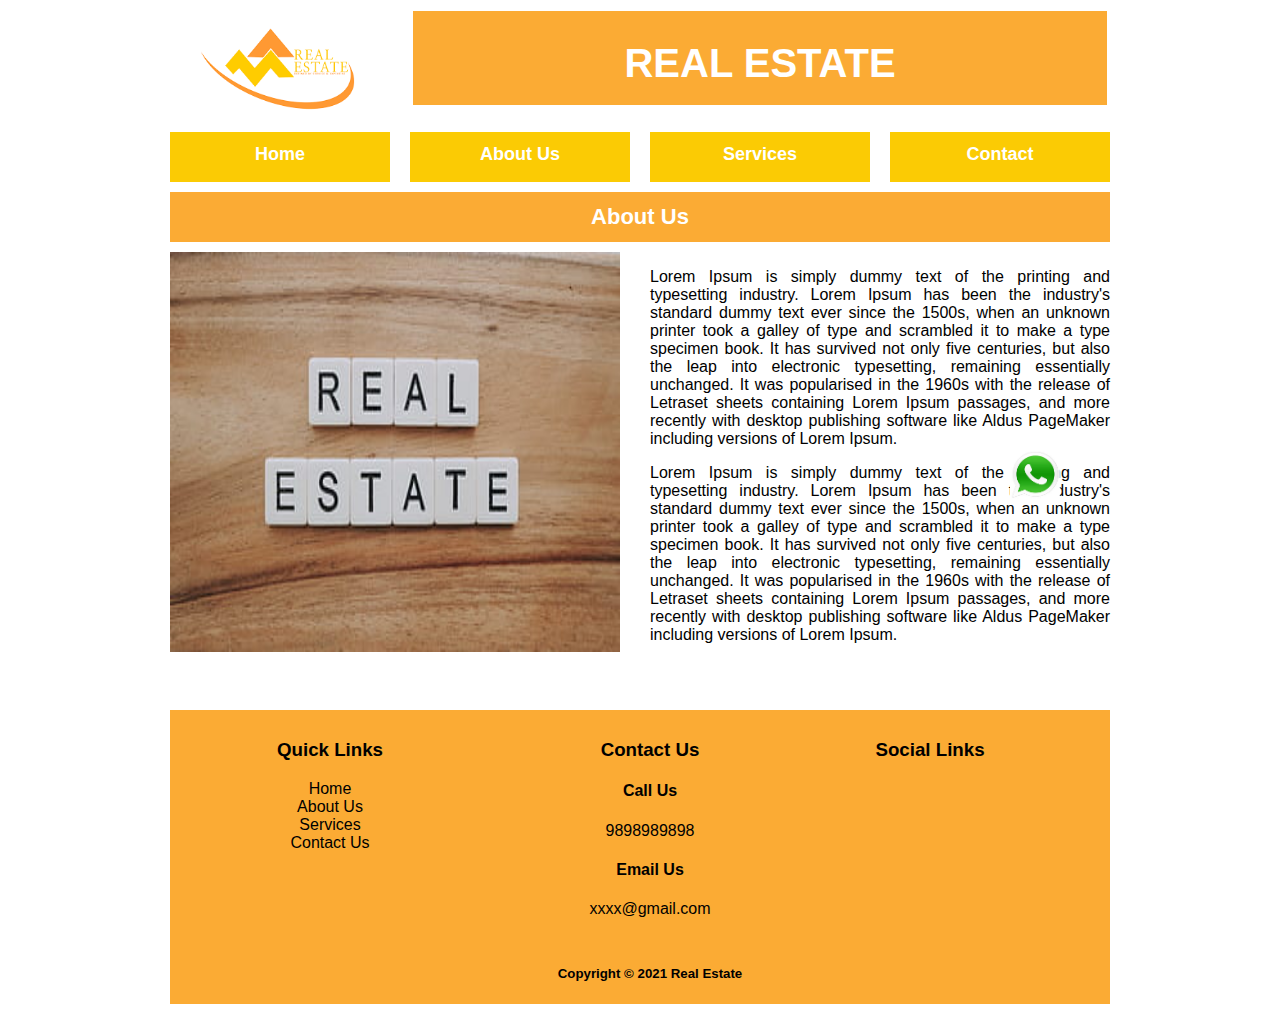
==== about_us.html @ 1d7903bc "Add files via upload" ====
<!DOCTYPE html>

<html>
    
	<head>
	     <title> Realestate/aboutus </title>
		 <link rel="stylesheet" href="asset/css/960.css">
		 <link rel="stylesheet" href="asset/css/style.css">
	
	</head>
	
	<body>
	
	   <div class="container_12 ">
			  
			          <!-- Head start -->
					        <!-- Logo and company name -->
					        <div class="grid_3 logo">
							    
								<img src="asset/photos/logo.png" alt="abc" width="215px">
							 
							</div>
							
							<div class="grid_9 cname">
							
							   REAL ESTATE
							
							</div>
							<!-- Logo and company name end -->
							<div class="clear">
							
							</div>
							<!-- menu start  -->
							<div class="grid_3 menu" >
							     
								 <a href="index.html" > Home </a>
							  
							</div>
							
							<div class="grid_3 menu">
							     
								 <a href="about_us.html">About Us</a>
							  
							</div>
							
							<div class="grid_3 menu">
							     
								 <a href="services.html">Services </a>
							  
							</div>
							
							<div class="grid_3 menu">
							     
								 <a href="contact_us.html">Contact</a>
							  
							</div>
							
							
							<!-- menu end -->
							<div class="clear">
							</div>
							
							 <div class="grid_12 section">
					       About Us
						   
					   </div>
					   
					   <div class="grid_6 about">
					     <img src="asset/photos/banner.jpg" alt="real estate banner" width="450px" height="400px">
					   </div>
					   
					   <div class="grid_6 about">
					      <p>
						     Lorem Ipsum is simply dummy text of the printing and typesetting industry. Lorem Ipsum has been the industry's standard dummy text ever since the 1500s, when an unknown printer took a galley of type and scrambled it to make a type specimen book. It has survived not only five centuries, but also the leap into electronic typesetting, remaining essentially unchanged. It was popularised in the 1960s with the release of Letraset sheets containing Lorem Ipsum passages, and more recently with desktop publishing software like Aldus PageMaker including versions of Lorem Ipsum.

						  </p>
						  <p>
						     Lorem Ipsum is simply dummy text of the printing and typesetting industry. Lorem Ipsum has been the industry's standard dummy text ever since the 1500s, when an unknown printer took a galley of type and scrambled it to make a type specimen book. It has survived not only five centuries, but also the leap into electronic typesetting, remaining essentially unchanged. It was popularised in the 1960s with the release of Letraset sheets containing Lorem Ipsum passages, and more recently with desktop publishing software like Aldus PageMaker including versions of Lorem Ipsum.

						  </p>
					   </div>
					   
					   <div class= "clear">
					   </div>
					   
					   <!-- footer -->
					   
					   <div class=" grid_12 footerbg">
					   <div class="clear">
					   </div>
					   
					   <div class="grid_4 footer">
					       <h3 align="center"> Quick Links </h3>
						   <div align="center">
						      <a href="index.html"> Home </a><br>
							  <a href="about_us.html"> About Us </a><br>
							  <a href="services.html"> Services </a><br>
							  <a href="contact_us.html"> Contact Us </a><br>
						   
						   </div>
					   
					   </div>
					   
					    <div class="grid_4 footer">
					       <h3 align="center"> Contact Us </h3>
						   <div align="center">
						   <h4> Call Us </h4>
                           <p> 9898989898</p>
						   <h4>Email Us</h4>
						   <p>xxxx@gmail.com</p>
						   </div>
					   
					   </div>
					   
					    <div class="grid_3 footer">
					       <h3 align="center"> Social Links </h3>
						   
					   </div>
					   <div class="clear">
					   </div>
					   
					   <div class="grid_12 footer">
					       <h5 align="center"> Copyright © 2021 Real Estate </h5>
						   
					   </div>
					   
			           <div class="grid_12 ">
			      	   <a href="http://api.whatsapp.com/send?phone=919741188858&text=Hi, I saw this onyour website and folloeing are my requirements" target="_blank">
		               <img src="asset/photos/whatsapp.jpeg" alt="whatsapp image" width="50px" height="50px" class="whatsapp" >
		               </a>
					   </div>

			  
					   
			</div>		   
	
	
	</body>



</html>
---- asset/css/960.css ----
/*
  960 Grid System ~ Core CSS.
  Learn more ~ http://960.gs/

  Licensed under GPL and MIT.
*/

/*
  Forces backgrounds to span full width,
  even if there is horizontal scrolling.
  Increase this if your layout is wider.

  Note: IE6 works fine without this fix.
*/

body {
  min-width: 960px;
}

/* `Container
----------------------------------------------------------------------------------------------------*/

.container_12 {
  margin-left: auto;
  margin-right: auto;
  width: 960px;
  
}

/* `Grid >> Global
----------------------------------------------------------------------------------------------------*/

.grid_1,
.grid_2,
.grid_3,
.grid_4,
.grid_5,
.grid_6,
.grid_7,
.grid_8,
.grid_9,
.grid_10,
.grid_11,
.grid_12 {
  display: inline;
  float: left;
  margin-left: 10px;
  margin-right: 10px;
}

.push_1, .pull_1,
.push_2, .pull_2,
.push_3, .pull_3,
.push_4, .pull_4,
.push_5, .pull_5,
.push_6, .pull_6,
.push_7, .pull_7,
.push_8, .pull_8,
.push_9, .pull_9,
.push_10, .pull_10,
.push_11, .pull_11 {
  position: relative;
}

/* `Grid >> Children (Alpha ~ First, Omega ~ Last)
----------------------------------------------------------------------------------------------------*/

.alpha {
  margin-left: 0;
}

.omega {
  margin-right: 0;
}

/* `Grid >> 12 Columns
----------------------------------------------------------------------------------------------------*/

.container_12 .grid_1 {
  width: 60px;
}

.container_12 .grid_2 {
  width: 140px;
}

.container_12 .grid_3 {
  width: 220px;
}

.container_12 .grid_4 {
  width: 300px;
}

.container_12 .grid_5 {
  width: 380px;
}

.container_12 .grid_6 {
  width: 460px;
}

.container_12 .grid_7 {
  width: 540px;
}

.container_12 .grid_8 {
  width: 620px;
}

.container_12 .grid_9 {
  width: 700px;
}

.container_12 .grid_10 {
  width: 780px;
}

.container_12 .grid_11 {
  width: 860px;
}

.container_12 .grid_12 {
  width: 940px;
}

/* `Prefix Extra Space >> 12 Columns
----------------------------------------------------------------------------------------------------*/

.container_12 .prefix_1 {
  padding-left: 80px;
}

.container_12 .prefix_2 {
  padding-left: 160px;
}

.container_12 .prefix_3 {
  padding-left: 240px;
}

.container_12 .prefix_4 {
  padding-left: 320px;
}

.container_12 .prefix_5 {
  padding-left: 400px;
}

.container_12 .prefix_6 {
  padding-left: 480px;
}

.container_12 .prefix_7 {
  padding-left: 560px;
}

.container_12 .prefix_8 {
  padding-left: 640px;
}

.container_12 .prefix_9 {
  padding-left: 720px;
}

.container_12 .prefix_10 {
  padding-left: 800px;
}

.container_12 .prefix_11 {
  padding-left: 880px;
}

/* `Suffix Extra Space >> 12 Columns
----------------------------------------------------------------------------------------------------*/

.container_12 .suffix_1 {
  padding-right: 80px;
}

.container_12 .suffix_2 {
  padding-right: 160px;
}

.container_12 .suffix_3 {
  padding-right: 240px;
}

.container_12 .suffix_4 {
  padding-right: 320px;
}

.container_12 .suffix_5 {
  padding-right: 400px;
}

.container_12 .suffix_6 {
  padding-right: 480px;
}

.container_12 .suffix_7 {
  padding-right: 560px;
}

.container_12 .suffix_8 {
  padding-right: 640px;
}

.container_12 .suffix_9 {
  padding-right: 720px;
}

.container_12 .suffix_10 {
  padding-right: 800px;
}

.container_12 .suffix_11 {
  padding-right: 880px;
}

/* `Push Space >> 12 Columns
----------------------------------------------------------------------------------------------------*/

.container_12 .push_1 {
  left: 80px;
}

.container_12 .push_2 {
  left: 160px;
}

.container_12 .push_3 {
  left: 240px;
}

.container_12 .push_4 {
  left: 320px;
}

.container_12 .push_5 {
  left: 400px;
}

.container_12 .push_6 {
  left: 480px;
}

.container_12 .push_7 {
  left: 560px;
}

.container_12 .push_8 {
  left: 640px;
}

.container_12 .push_9 {
  left: 720px;
}

.container_12 .push_10 {
  left: 800px;
}

.container_12 .push_11 {
  left: 880px;
}

/* `Pull Space >> 12 Columns
----------------------------------------------------------------------------------------------------*/

.container_12 .pull_1 {
  left: -80px;
}

.container_12 .pull_2 {
  left: -160px;
}

.container_12 .pull_3 {
  left: -240px;
}

.container_12 .pull_4 {
  left: -320px;
}

.container_12 .pull_5 {
  left: -400px;
}

.container_12 .pull_6 {
  left: -480px;
}

.container_12 .pull_7 {
  left: -560px;
}

.container_12 .pull_8 {
  left: -640px;
}

.container_12 .pull_9 {
  left: -720px;
}

.container_12 .pull_10 {
  left: -800px;
}

.container_12 .pull_11 {
  left: -880px;
}

/* `Clear Floated Elements
----------------------------------------------------------------------------------------------------*/

/* http://sonspring.com/journal/clearing-floats */

.clear {
  clear: both;
  display: block;
  overflow: hidden;
  visibility: hidden;
  width: 0;
  height: 0;
}

/* http://www.yuiblog.com/blog/2010/09/27/clearfix-reloaded-overflowhidden-demystified */

.clearfix:before,
.clearfix:after,
.container_12:before,
.container_12:after {
  content: '.';
  display: block;
  overflow: hidden;
  visibility: hidden;
  font-size: 0;
  line-height: 0;
  width: 0;
  height: 0;
}

.clearfix:after,
.container_12:after {
  clear: both;
}

/*
  The following zoom:1 rule is specifically for IE6 + IE7.
  Move to separate stylesheet if invalid CSS is a problem.
*/

.clearfix,
.container_12 {
  zoom: 1;
}
---- asset/css/style.css ----
* {
	 box-sizing:border-box; /*  this is thw universal class selector i.e applied to all class */
	 font-family: 'Open Sans', sans-serif;

}

.logo{

    /* border-style:solid; */
	
}


.cname{

    border-style:solid;
	text-align:center;
	height:100px;
	padding-top:30px;
	font-size:40px;
	font-weight:bold;
	background-color: #FBAB34;
	color:white;
	
	
	
}

.menu{
	
	/* border-style:solid; */
	height:50px;
	text-align:center;
	padding-top:12px;
	font-size:18px;
	font-weight:bold;
	background-color:#FBCB04;
	
}

.menu a{
	
	text-decoration:none;
	color:white;
	display:block;
}

.banner{
	
	margin-top:10px;
}

.section{
	/* border-style:solid; */
	text-align:center;
	height:50px;
	padding-top:12px;
	font-size:22px;
	font-weight:bold;
	background-color: #FBAB34;
	color:white;
	margin-top:10px;
	
}

.about{
	margin-top:10px;
	text-align:justify;
}

.service{
	text-align:justify;
	margin-top:20px;
	box-shadow: 0px 0px 8px 5px #CAC7C7;
	padding:5px;
	transition-property:transform;
	transition-duration:3s;
}

.service:hover{
	transform:scale(1.1);
}

.contact{
	 
	 margin-top:10px;
	 
}

.footer{
	margin-top:10px;
   
	
}

.footer a {
	 text-decoration:none;
	 color:black;
	
}

.footerbg{
	 margin-top:50px;
	 background-color:#FBAB34;
	 
	 
}

.whatsapp{
	
	position:fixed;
	right:220px;
	bottom: 400px;
}

@media only screen and (min-width:700px){
.col-1{
	
	width:8.33%;
	
}

.col-2{
	
	width:16.66%;
}
.col-3{
	
	width:25%;
}
.col-4{
	
	width:33.33%;
}
.col-5{
	
	width:41.65%;
}
.col-6{	
	width:50%;
}
.col-7{
	
	width:58.31%;
}
.col-8{
	
	width:66.64%;
}
.col-9{
	
	width:75%;
}
.col-10{
	
	width:83.33%;
}
.col-11{
	
	width:91.63%;
}
.col-12{
	
	width:100%;
}
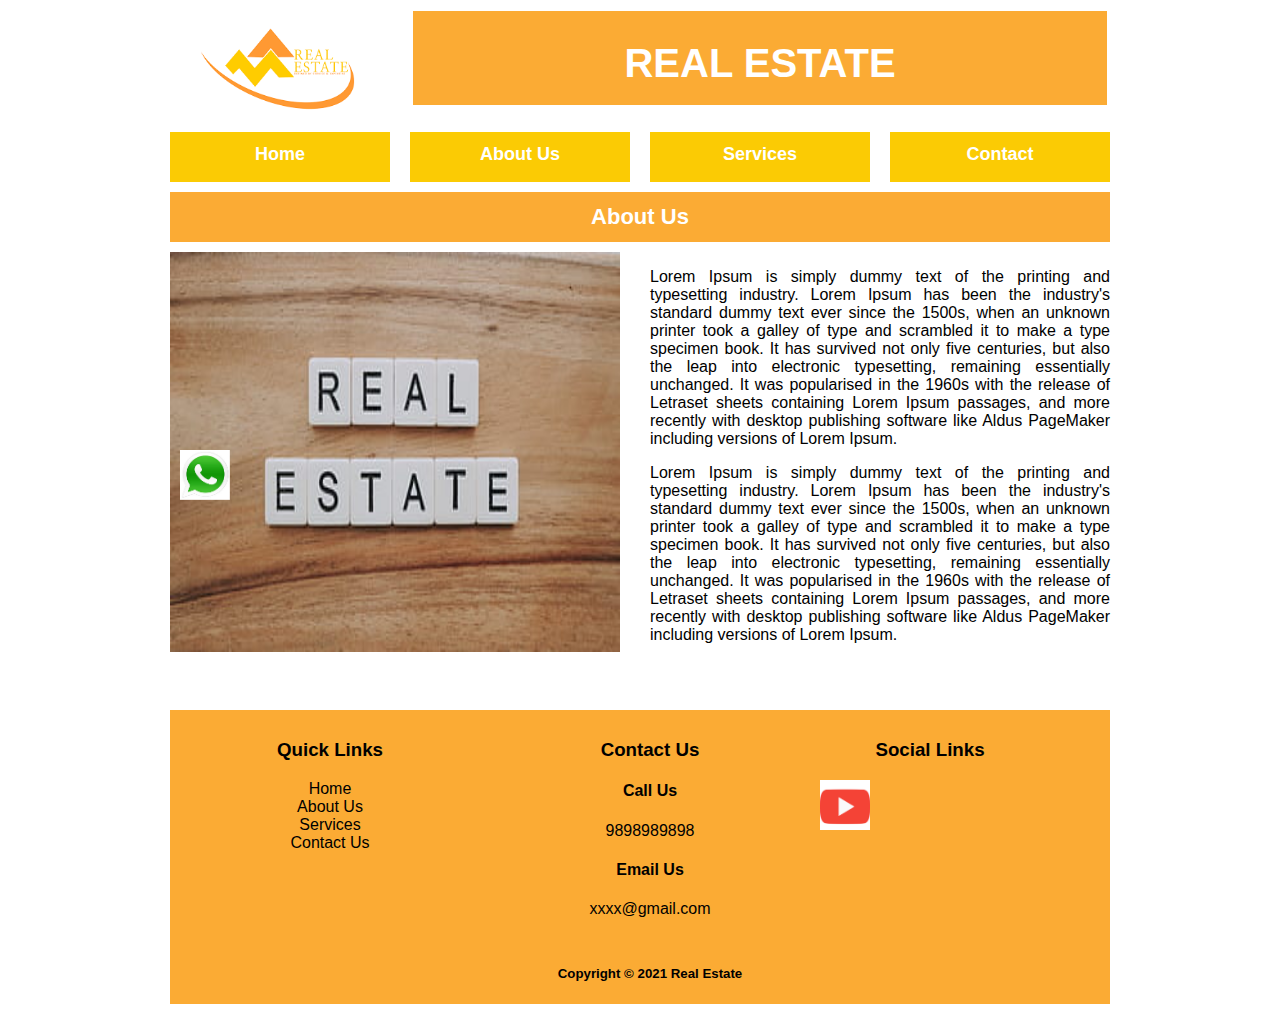
==== commit 44a8ad44: "Add files via upload" ====
--- a/about_us.html
+++ b/about_us.html
@@ -54,6 +54,7 @@
 								 <a href="contact_us.html">Contact</a>
 							  
 							</div>
+							
 							
 							
 							<!-- menu end -->
@@ -114,6 +115,8 @@
 					   
 					    <div class="grid_3 footer">
 					       <h3 align="center"> Social Links </h3>
+						   <a href="https://youtube.com" target="_blank"> <img src="asset/photos/youtube.png" alt="youtube_image" width="50px" height="50px" > </a>
+
 						   
 					   </div>
 					   <div class="clear">
--- a/asset/css/style.css
+++ b/asset/css/style.css
@@ -87,6 +87,21 @@
 	 
 }
 
+.contact th{
+	color:#FBAB34;
+}
+
+.contact td{
+	color:#FBAB34;
+}
+
+.contact input[type=submit]{
+	
+	color:black;
+	background-color:#FBAB34;
+	
+}
+
 .footer{
 	margin-top:10px;
    
@@ -109,57 +124,7 @@
 .whatsapp{
 	
 	position:fixed;
-	right:220px;
+	
+	
 	bottom: 400px;
 }
-
-@media only screen and (min-width:700px){
-.col-1{
-	
-	width:8.33%;
-	
-}
-
-.col-2{
-	
-	width:16.66%;
-}
-.col-3{
-	
-	width:25%;
-}
-.col-4{
-	
-	width:33.33%;
-}
-.col-5{
-	
-	width:41.65%;
-}
-.col-6{	
-	width:50%;
-}
-.col-7{
-	
-	width:58.31%;
-}
-.col-8{
-	
-	width:66.64%;
-}
-.col-9{
-	
-	width:75%;
-}
-.col-10{
-	
-	width:83.33%;
-}
-.col-11{
-	
-	width:91.63%;
-}
-.col-12{
-	
-	width:100%;
-}